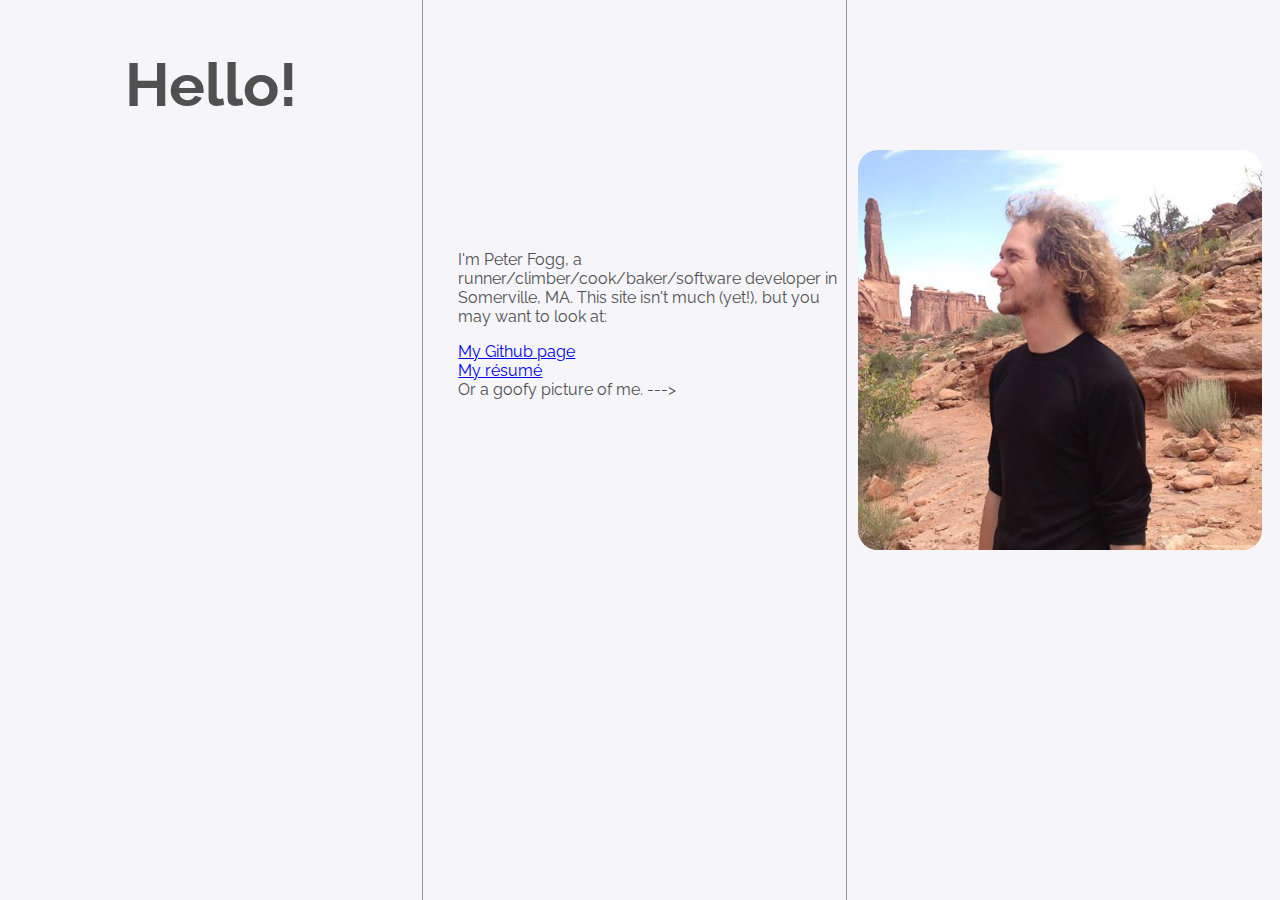
==== site/html/index.html @ b3ed75f9 "Move accessible files into a subdirectory." ====
<head>
  <meta charset="utf-8" />
  <title>
    Peter Fogg
  </title>
  <link rel="stylesheet" type="text/css" href="../css/main.css" />
  <link href="https://fonts.googleapis.com/css?family=Raleway:100,300" rel="stylesheet" type="text/css">
</head>
<body>
  <div class="container">
    <div class="left divider">
      <h1 class="slidein-top">Hello!</h1>
    </div>
    <div class="mid divider">
      <p class="main-paragraph">I'm Peter Fogg, a runner/climber/cook/baker/software developer in Somerville, MA. This site isn't much (yet!), but you may want to look at:</p>
      <ul class="links-list">
        <li><a href="https://github.com/peter-fogg">My Github page</a></li>
        <li><a href="../assets/resume.pdf">My résumé</a></li>
        <li><p>Or a goofy picture of me. ---></p></li>
      </ul>
    </div>
    <div class="right divider">
      <img class="main-img" src="../assets/peter-fogg.png">
    </div>
  </div>
</body>
---- site/css/main.css ----
body {
    margin: 0;
    padding: 0;
}

.container {
    height: 100%;
    margin: 0;
    background-color: rgb(245, 245, 250);
    font-family: 'Raleway', sans-serif;
    color: rgb(80, 80, 80);
    overflow: hidden;
}

h1 {
    margin: 0;
    font-size: 60px;
    text-align: center;
}

.slidein-top {
    animation: 2s slidein-top;
}

@keyframes slidein-top {
    from {
        opacity: 0;
        margin-top: -100px;
    }

    to {
        opacity: 1;
        margin-top: 0;
    }
}

.left {
    float: left;
}

.mid {
    display: inline-block;
    border-left: 1px solid rgb(150, 150, 150);
    border-right: 1px solid rgb(150, 150, 150);
    text-align: center;
}

.main-paragraph {
    margin-top: 200px;
    margin-left: 35px;
    text-align: left;
}

.right {
    float: right;
}

.main-img {
    margin-top: 100px;
    border-radius: 20px;
    height: 400px;
}

.links-list {
    margin-left: 35px;
    padding: 0;
    list-style: none;
    text-align: left;
}

.links-list p {
    margin: 0;
}

.divider {
    padding-top: 50px;
    height: 100%;
    width: 33%;
}
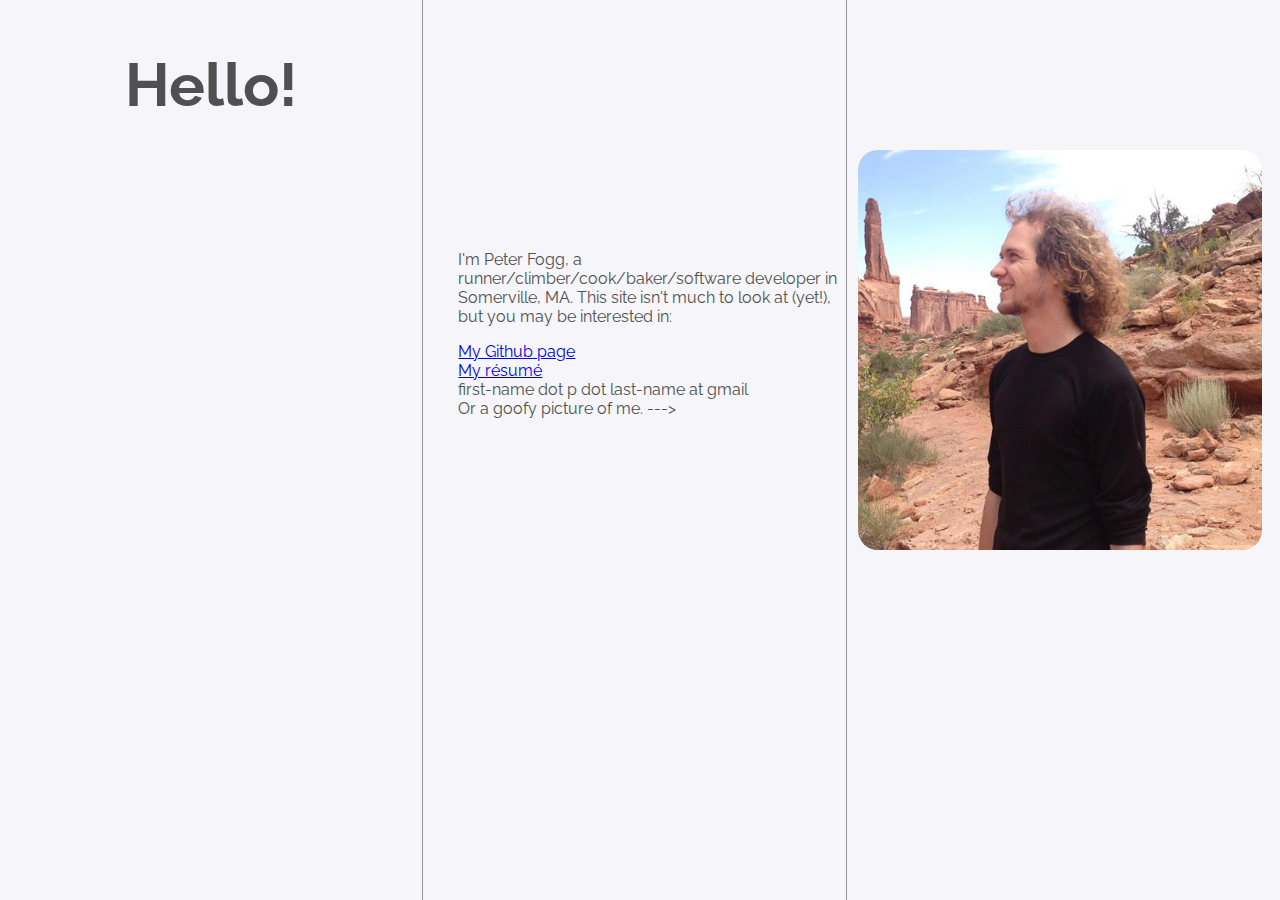
==== commit 0e179fcb: "Add email address." ====
--- a/site/html/index.html
+++ b/site/html/index.html
@@ -12,10 +12,11 @@
       <h1 class="slidein-top">Hello!</h1>
     </div>
     <div class="mid divider">
-      <p class="main-paragraph">I'm Peter Fogg, a runner/climber/cook/baker/software developer in Somerville, MA. This site isn't much (yet!), but you may want to look at:</p>
+      <p class="main-paragraph">I'm Peter Fogg, a runner/climber/cook/baker/software developer in Somerville, MA. This site isn't much to look at (yet!), but you may be interested in:</p>
       <ul class="links-list">
         <li><a href="https://github.com/peter-fogg">My Github page</a></li>
         <li><a href="../assets/resume.pdf">My résumé</a></li>
+        <li>first-name dot p dot last-name at gmail</li>
         <li><p>Or a goofy picture of me. ---></p></li>
       </ul>
     </div>
